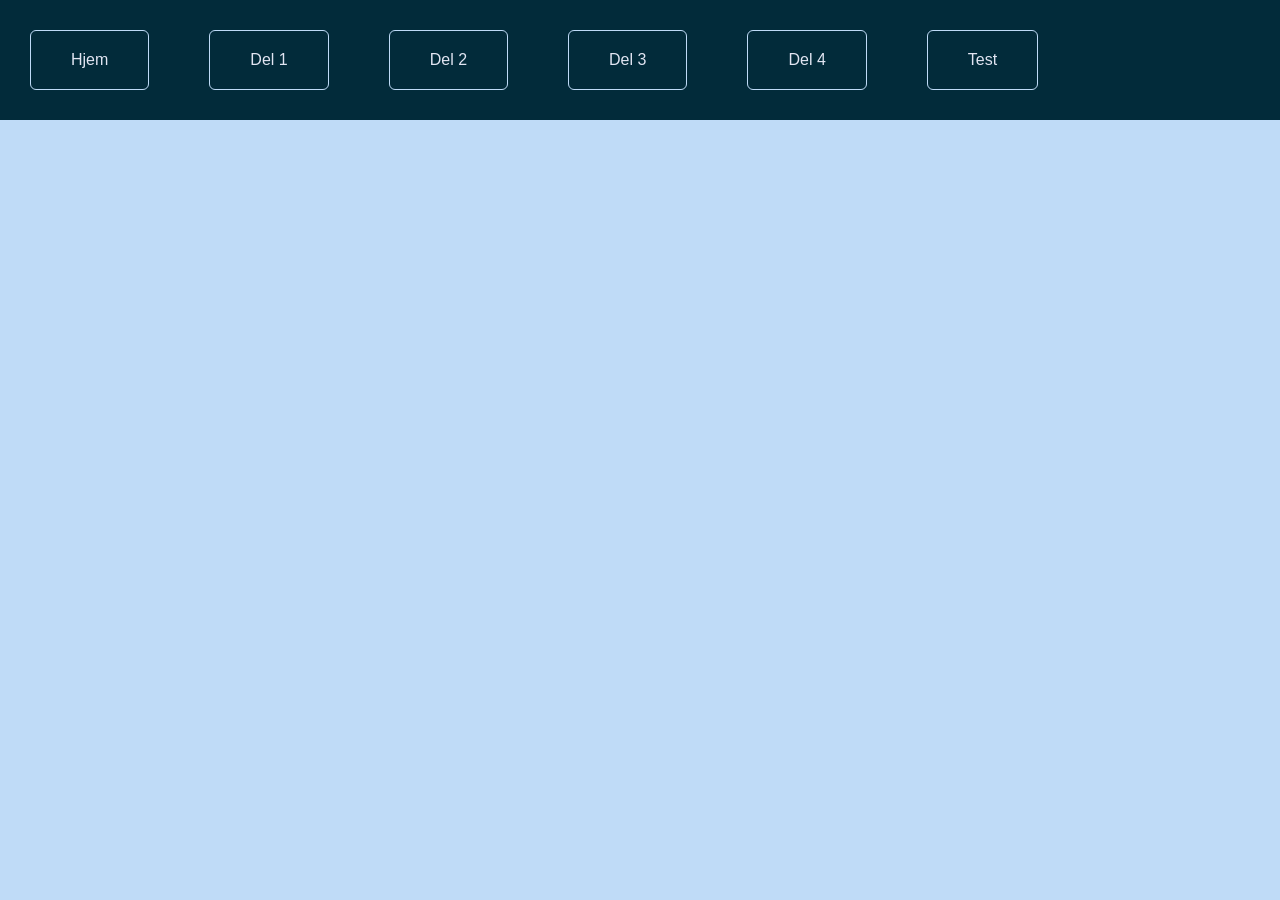
==== index.html @ 0c95a56d "261708_01" ====
<!DOCTYPE html>
<html>
    <head>
        <meta charset="utf-8">
        <title>JavaScript Arrays</title>
         <link rel="stylesheet" href="StyleMain.css">
    </head>
<body>

<ul class="topnav">
    <li><a href="index.html">Hjem</a></li>
    <li><a href="Del1.html">Del 1</a></li>
    <li><a href="Del2.html">Del 2</a></li>
    <li><a href="del3.html">Del 3</a></li>
    <li><a href="Del4.html">Del 4</a></li>
    <li><a href="Test.html">Test</a></li>
  </ul>
</topnav>    
 

<script src="script.js"></script>

</body>


</html>
---- StyleMain.css ----
/*Fargekoder
 color: #022b3a;
 color: #1f7a8c;
 color: #bfdbf7;
 color: #e1e5f2;
 color: #ffffff; 
 Gentle Sea Breeze
 https://coolors.co/palette/022b3a-1f7a8c-bfdbf7-e1e5f2-ffffff
  */

*, *::before, *::after 
{ 
  box-sizing: border-box;
}
/* a CSS property value that forces an element's specified width and height to include its 
content, padding, and border. It prevents elements from expanding unexpectedly when padding or borders are added, 
making layout calculations much easier and more intuitive compared to the default content-box. */


h1 {
  font-size: 2.5rem;
  line-height: 1.2;
  margin-bottom: 0.5em;
}

h2 {
  font-size: 2rem;
  line-height: 1.3;
  margin-top: 1.5em;
  margin-bottom: 0.5em;
}

h3 {
  font-size: 1.75rem;
  line-height: 1.4;
  margin-top: 1.2em;
}
p {
    color: #1f7a8c;
    line-height: 1.6;
    margin-bottom: 16px;
    margin-left: 10px;
}

a:link {
  color: #022b3a;
  background-color: transparent;
  text-decoration: underline;
}

a:visited {
  color: #022b3a;
  background-color: transparent;
}

body {
    background-color:#bfdbf7;
    font-family:'Lucida Sans', 'Lucida Sans Regular', 'Lucida Grande', 'Lucida Sans Unicode', Geneva, Verdana, sans-serif;
    margin: 0;
    padding: 0;
}

 ul.topnav {
  list-style-type: none;
  margin: 0;
  padding: 0;
  overflow: hidden; 
  background-color: #022b3a;
}

ul.topnav li{
  float: left;
  }

ul.topnav li a {
  display: block;
  color: #e1e5f2;
  text-align: center;
  padding: 20px 40px;
  text-decoration: none;
  border: #bfdbf7 solid 1px; 
  border-radius: 6px;   /* valgfritt – penere */ 
  margin: 30px;      
}

ul.topnav li a:hover:not(.active) {background-color: #1f7a8c;}


@media screen and (max-width: 600px) {
    ul.topnav li.right,
    ul.topnav li {float: none;}
}


 main{
    background-color: #bfdbf7;
    color: #1f7a8c;
 }

 .footer a { 
  color: #e1e5f2;
  text-decoration: none;
  font-size: 18px;
}

  footer{
  width: min(600px, 90%); 
  background-color: #022b3a;  
  color: #e1e5f2;
  min-height: 80px;
  display: flex;
  justify-content: center;
  text-align: center;
  padding: 14px;
  align-items: center;
  border-radius: 10px;
  margin:24px auto;
 }
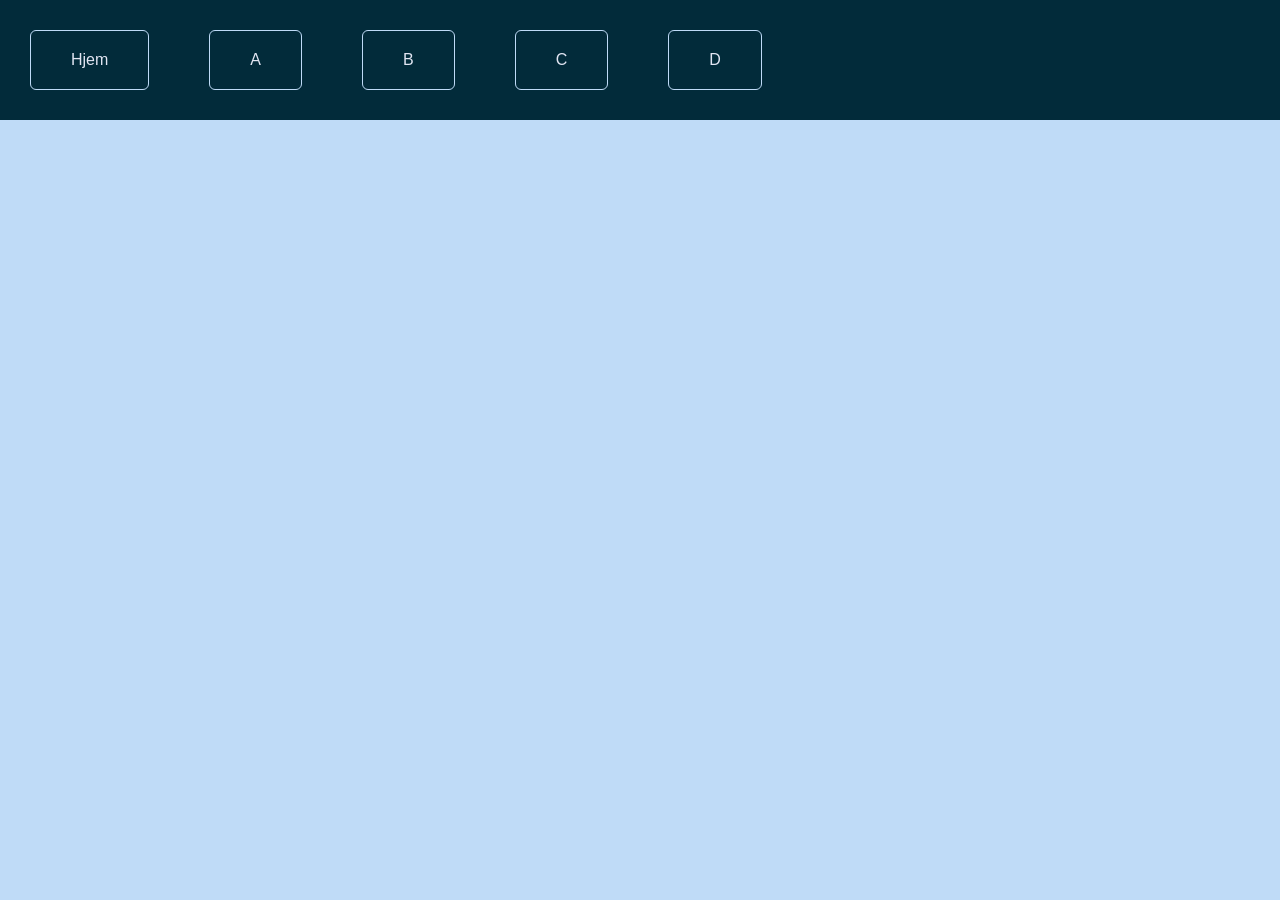
==== commit c1d77db1: "261808_02" ====
--- a/index.html
+++ b/index.html
@@ -9,11 +9,10 @@
 
 <ul class="topnav">
     <li><a href="index.html">Hjem</a></li>
-    <li><a href="Del1.html">Del 1</a></li>
-    <li><a href="Del2.html">Del 2</a></li>
-    <li><a href="del3.html">Del 3</a></li>
-    <li><a href="Del4.html">Del 4</a></li>
-    <li><a href="Test.html">Test</a></li>
+    <li><a href="Del1.html">A</a></li>
+    <li><a href="Del2.html">B</a></li>
+    <li><a href="del3.html">C</a></li>
+    <li><a href="Del4.html">D</a></li>
   </ul>
 </topnav>    
  
--- a/StyleMain.css
+++ b/StyleMain.css
@@ -18,20 +18,20 @@
 
 
 h1 {
-  font-size: 2.5rem;
+  font-size: 2rem;
   line-height: 1.2;
   margin-bottom: 0.5em;
 }
 
 h2 {
-  font-size: 2rem;
+  font-size: 1.5rem;
   line-height: 1.3;
   margin-top: 1.5em;
   margin-bottom: 0.5em;
 }
 
 h3 {
-  font-size: 1.75rem;
+  font-size: 1.25rem;
   line-height: 1.4;
   margin-top: 1.2em;
 }
@@ -92,9 +92,9 @@
 }
 
 
- main{
+ .main{
     background-color: #bfdbf7;
-    color: #1f7a8c;
+    padding-left: 20px;
  }
 
  .footer a { 
@@ -115,4 +115,32 @@
   align-items: center;
   border-radius: 10px;
   margin:24px auto;
- }+ }
+
+ 
+/* Knapper */
+.button-container {
+  margin: 30px 0;
+}
+
+button {
+  background-color: #022b3a;
+  color: #bfdbf7;
+  padding: 15px 30px;
+  border: #bfdbf7 solid 1px;
+  border-radius: 50px; /* Mer moderne pille-form */
+  font-size: 1rem;
+  cursor: pointer;
+  transition: all 0.3s ease;
+  box-shadow: 0 4px 15px rgba(3, 4, 94, 0.2);
+}
+
+button:hover {
+  background-color: #1f7a8c;
+  transform: translateY(-2px);
+  box-shadow: 0 6px 20px rgba(3, 4, 94, 0.3);
+}
+
+button:active {
+  transform: translateY(1px);
+}
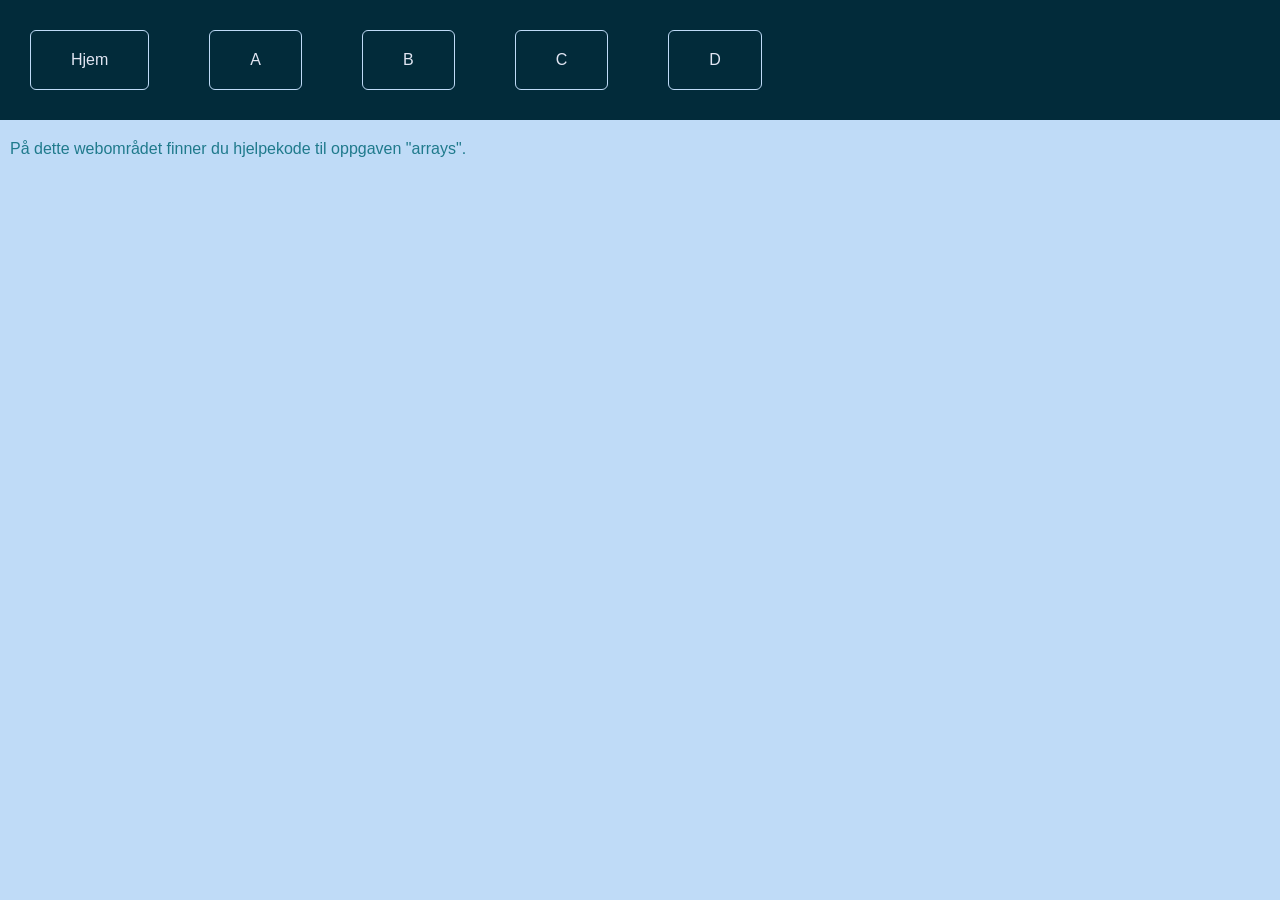
==== commit 2dcacede: "Update index.html" ====
--- a/index.html
+++ b/index.html
@@ -15,9 +15,7 @@
     <li><a href="Del4.html">D</a></li>
   </ul>
 </topnav>    
- 
-
-<script src="script.js"></script>
+ <p>På dette webområdet finner du hjelpekode til oppgaven "arrays". </p>
 
 </body>
 
